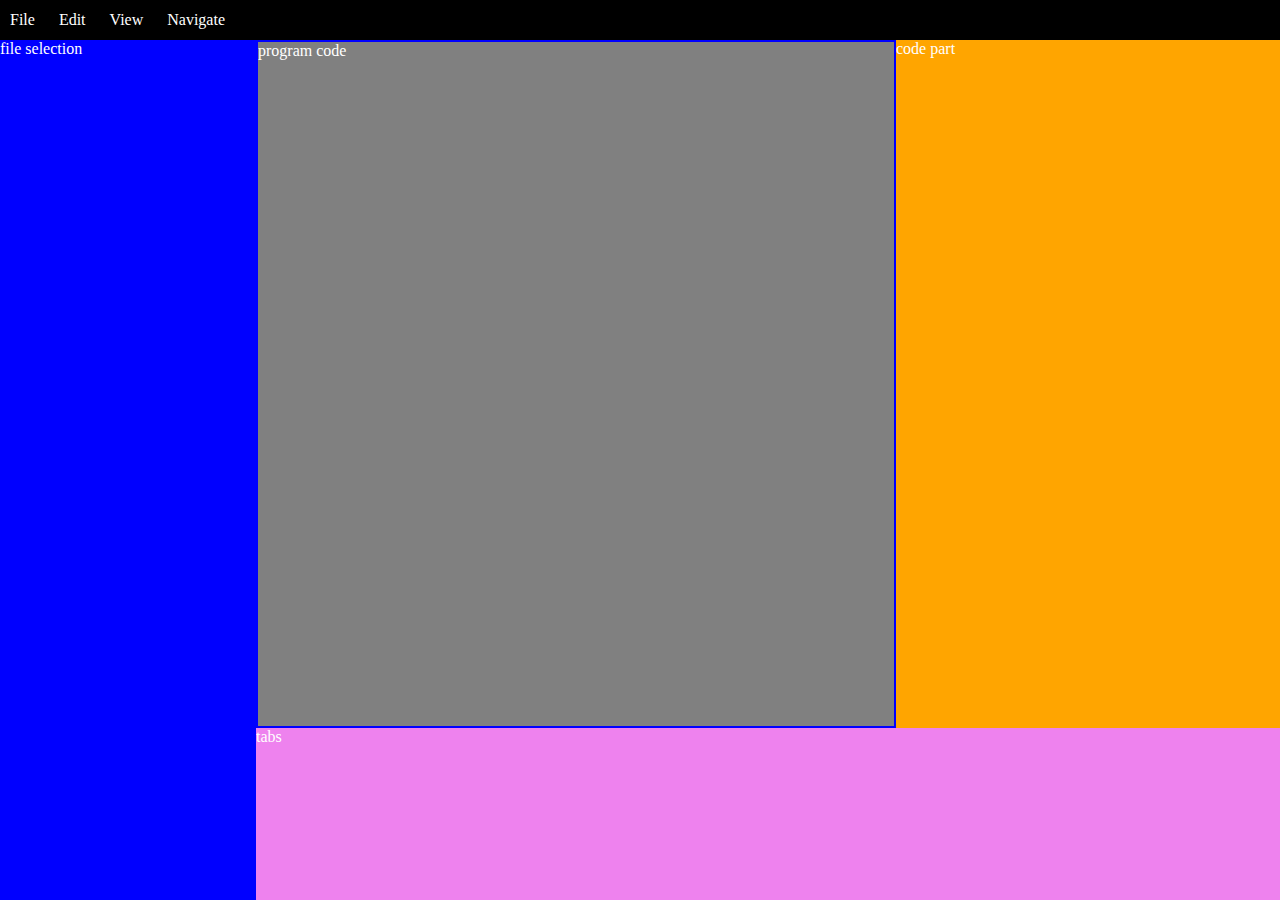
==== index.html @ 7b4e3757 "Prepared nav bar, minor general improvements." ====
<!DOCTYPE html>
<html lang="pl">
<head>
    <meta charset="UTF-8">
    <link rel="stylesheet" href="main_style.css">
    <script src = "content_loading.js"></script>
    <title>Title</title>
</head>
<body>

    <div id = "main_box">
        <div id = "nav_bar" class = "has_main_style">
            <div class = "menu_item"> File </div>
            <div class = "menu_item"> Edit </div>
            <div class = "menu_item"> View </div>
            <div class = "menu_item"> Navigate </div>
        </div>
        <div id = "tabs" class = "has_main_style"> tabs </div>
        <div id = "program_code" class = "has_main_style"> program code </div>
        <div id = "file_selection" class = "has_main_style"> file selection </div>
        <div id = "code_part" class = "has_main_style"> code part </div>
    </div>

</body>
</html>
---- main_style.css ----
:root {
    --main_bg_color: black;
    --main_text_color: white;
    --main_border_color: blue;
    --nav_bar_height: 40px;
    --menu_item_padding: 10px;
}





html, body {
    height: 100%;
    margin: 0;
}

#main_box {
    min-height: 100%;
    background-color: aquamarine;
    width: 100%;
    height: 100%;
    display: grid;
    grid-template-columns: 2fr 5fr 3fr;
    grid-template-rows: var(--nav_bar_height) 4fr 1fr;
    grid-template-areas:
            "menu menu menu"
            "file_selection program_code code_part"
            "file_selection tabs tabs";

}

.menu_item {
    display: inline-block;
    height: var(--nav_bar_height);
    line-height: var(--nav_bar_height);
    margin-left: var(--menu_item_padding);
    margin-right: var(--menu_item_padding);
    text-align: center;
    vertical-align: middle;

}



.has_main_style {

    border-color: var(--main_border_color);
    background-color: var(--main_bg_color);
    color: var(--main_text_color);

}


#file_selection {

    grid-area: file_selection;
    background-color: blue;

}

#code_part {
    grid-area: code_part;
    background-color: orange;
}

#nav_bar {
    grid-area: menu;
}

#program_code {
    grid-area: program_code;
    background-color: grey;
    border-width: 2px;
    border-style: solid;
}

#tabs {
    grid-area: tabs;
    background-color: violet;
}
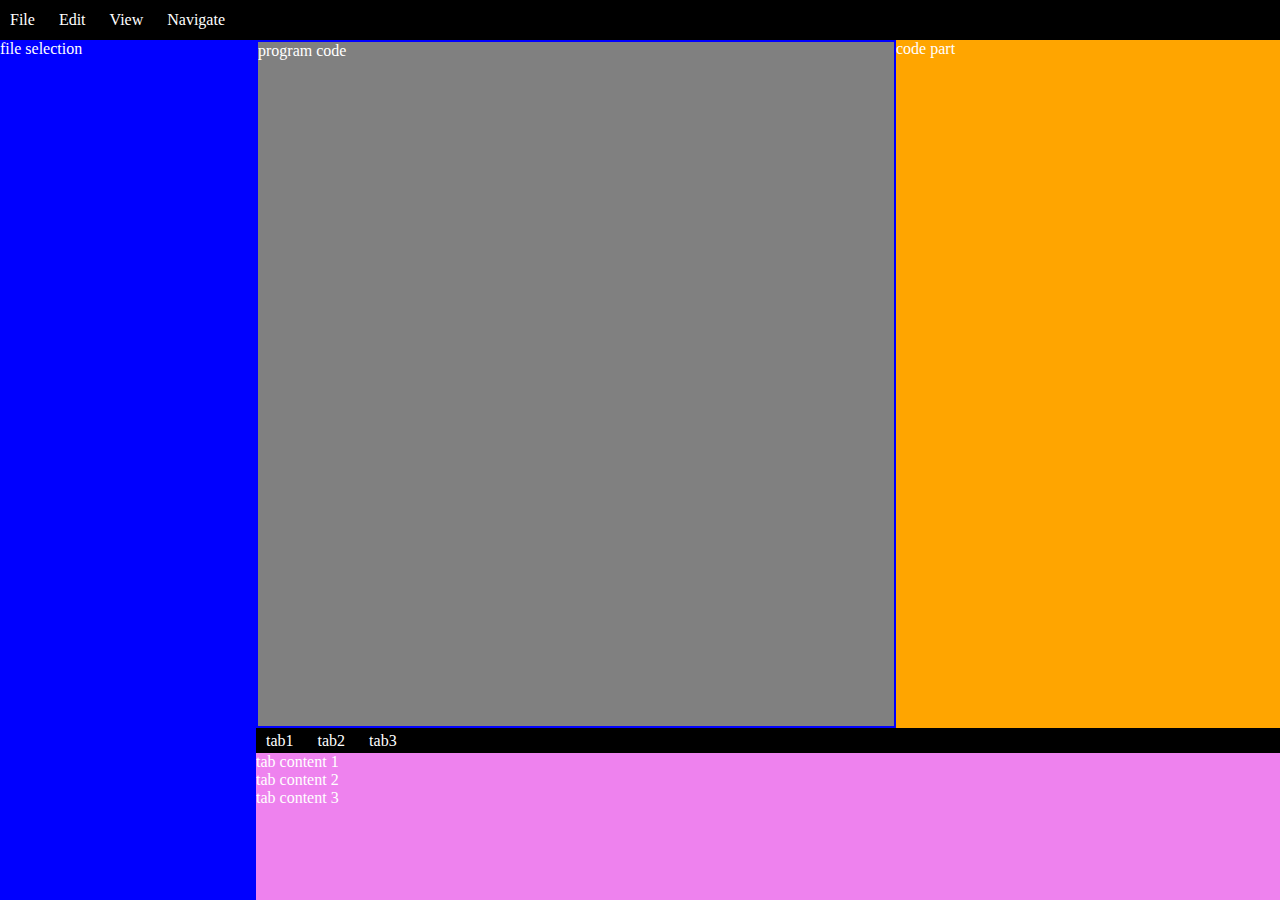
==== commit cb834c0e: "Started developing tabs." ====
--- a/index.html
+++ b/index.html
@@ -15,7 +15,18 @@
             <div class = "menu_item"> View </div>
             <div class = "menu_item"> Navigate </div>
         </div>
-        <div id = "tabs" class = "has_main_style"> tabs </div>
+        <div id = "tabs" class = "has_main_style">
+            <div id = "tabs_bar" class = "has_main_style">
+                <div class = "tab_button"> tab1 </div>
+                <div class = "tab_button"> tab2 </div>
+                <div class = "tab_button"> tab3 </div>
+            </div>
+            <div id = "tabs_content">
+                <div class = "tab_content"> tab content 1 </div>
+                <div class = "tab_content"> tab content 2 </div>
+                <div class = "tab_content"> tab content 3 </div>
+            </div>
+        </div>
         <div id = "program_code" class = "has_main_style"> program code </div>
         <div id = "file_selection" class = "has_main_style"> file selection </div>
         <div id = "code_part" class = "has_main_style"> code part </div>
--- a/main_style.css
+++ b/main_style.css
@@ -3,8 +3,11 @@
     --main_bg_color: black;
     --main_text_color: white;
     --main_border_color: blue;
+    --selected_tab_color: #333333;
     --nav_bar_height: 40px;
     --menu_item_padding: 10px;
+    --tabs_bar_height: 25px;
+    --tab_button_padding: 10px;
 }
 
 
@@ -79,4 +82,27 @@
 #tabs {
     grid-area: tabs;
     background-color: violet;
+    display: grid;
+    grid-template-rows: var(--tabs_bar_height) auto;
+}
+
+
+#tabs_bar {
+    height: var(--tabs_bar_height);
+    width: 100%;
+
+}
+
+#tabs_content {
+    width: 100%;
+
+}
+
+.tab_button {
+    height: var(--tabs_bar_height);
+    line-height: var(--tabs_bar_height);
+    display: inline-block;
+    padding-left: var(--tab_button_padding);
+    padding-right: var(--tab_button_padding);
+
 }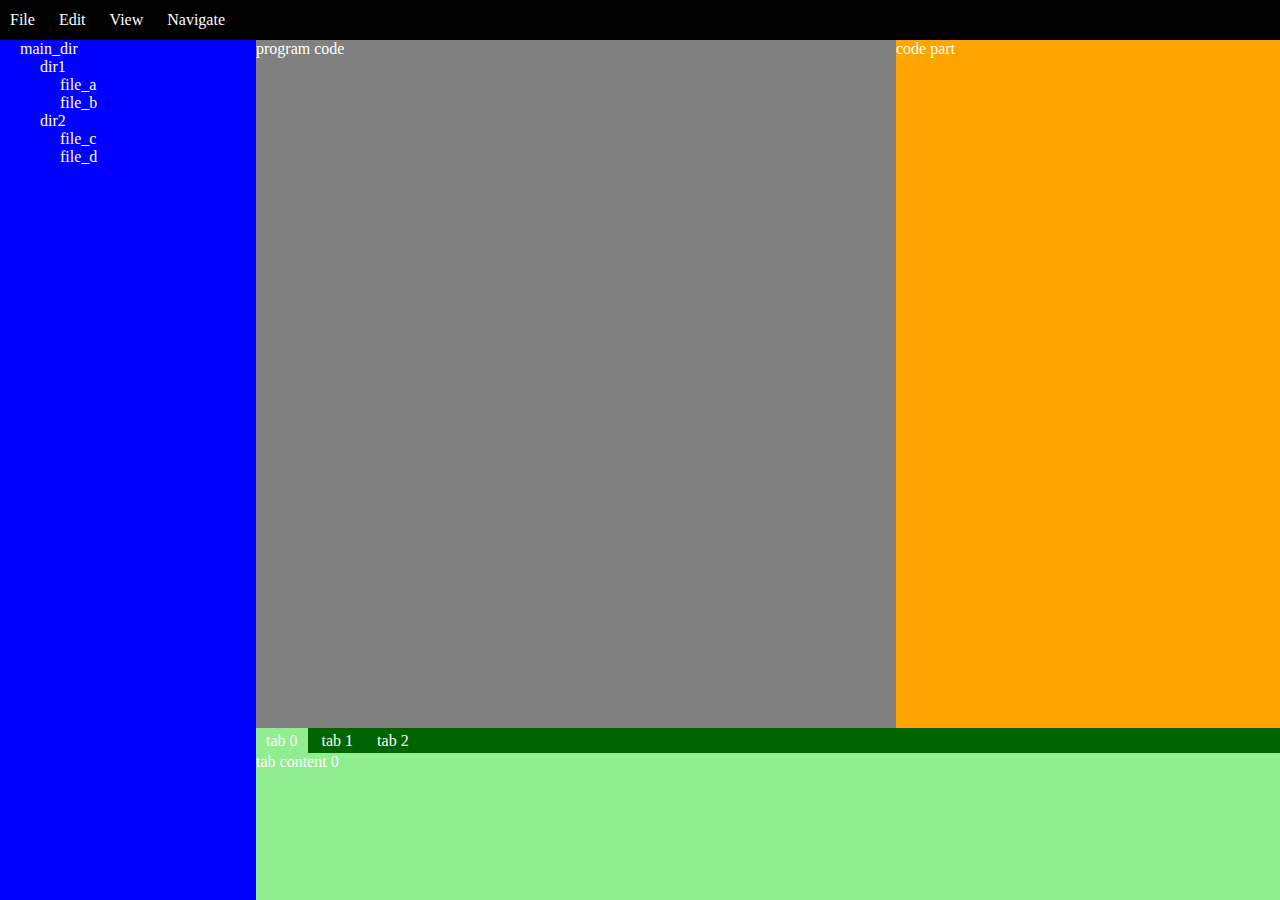
==== commit 3d37d1dc: "Started developing mobile version. Tabs working in mobile version." ====
--- a/index.html
+++ b/index.html
@@ -2,12 +2,16 @@
 <html lang="pl">
 <head>
     <meta charset="UTF-8">
+    <meta name="viewport" content="width=device-width, initial-scale=1.0">
     <link rel="stylesheet" href="main_style.css">
+    <link rel="stylesheet" href="tabs_style.css">
     <script src = "content_loading.js"></script>
+    <script src = "tabs.js"></script>
     <title>Title</title>
 </head>
 <body>
 
+    <div id = "testId" > </div>
     <div id = "main_box">
         <div id = "nav_bar" class = "has_main_style">
             <div class = "menu_item"> File </div>
@@ -15,21 +19,45 @@
             <div class = "menu_item"> View </div>
             <div class = "menu_item"> Navigate </div>
         </div>
-        <div id = "tabs" class = "has_main_style">
-            <div id = "tabs_bar" class = "has_main_style">
-                <div class = "tab_button"> tab1 </div>
-                <div class = "tab_button"> tab2 </div>
-                <div class = "tab_button"> tab3 </div>
-            </div>
-            <div id = "tabs_content">
-                <div class = "tab_content"> tab content 1 </div>
-                <div class = "tab_content"> tab content 2 </div>
-                <div class = "tab_content"> tab content 3 </div>
+        <div id = "tabs_wrapper">
+            <div id = "tabs" class = "has_main_style">
+                <div id = "tabs_bar" class = "has_main_style">
+                    <div id = "tab_button_0" class = "tab_button"> tab 0 </div>
+                    <div id = "tab_button_1" class = "tab_button"> tab 1 </div>
+                    <div id = "tab_button_2" class = "tab_button"> tab 2 </div>
+                </div>
+                <div id = "tabs_content">
+                    <div id = "tab_content_0" class = "tab_content"> tab content 0 </div>
+                    <div id = "tab_content_1" class = "tab_content"> tab content 1 </div>
+                    <div id = "tab_content_2" class = "tab_content"> tab content 2 </div>
+                </div>
             </div>
         </div>
+
         <div id = "program_code" class = "has_main_style"> program code </div>
-        <div id = "file_selection" class = "has_main_style"> file selection </div>
+        <div id = "file_selection" class = "has_main_style">
+            <div class = "file_system_item" >
+                main_dir
+                <div class = "file_system_item" >
+                    dir1
+                    <div class = "file_system_item"> file_a </div>
+                    <div class = "file_system_item"> file_b </div>
+                </div>
+                <div class = "file_system_item">
+                    dir2
+                    <div class = "file_system_item"> file_c </div>
+                    <div class = "file_system_item"> file_d </div>
+                </div>
+
+            </div>
+
+        </div>
         <div id = "code_part" class = "has_main_style"> code part </div>
+
+        <!-- Buttons for mobile version -->
+        <button id = "tabs_opener" class = "toggle_button"> open tabs </button>
+        <button id = "tabs_closer" class = "toggle_button"> close tabs </button>
+
     </div>
 
 </body>
--- a/main_style.css
+++ b/main_style.css
@@ -3,14 +3,23 @@
     --main_bg_color: black;
     --main_text_color: white;
     --main_border_color: blue;
-    --selected_tab_color: #333333;
+    --selected_tab_color: lightgreen;
+    --unselected_tab_color: darkgreen;
+
+
+
+
     --nav_bar_height: 40px;
     --menu_item_padding: 10px;
     --tabs_bar_height: 25px;
     --tab_button_padding: 10px;
-}
 
 
+    /* mobile */
+    --mobile_tabs_height: 35%;
+
+
+}
 
 
 
@@ -19,18 +28,87 @@
     margin: 0;
 }
 
+* {
+    box-sizing: border-box;
+}
+
+
 #main_box {
-    min-height: 100%;
-    background-color: aquamarine;
     width: 100%;
     height: 100%;
     display: grid;
-    grid-template-columns: 2fr 5fr 3fr;
-    grid-template-rows: var(--nav_bar_height) 4fr 1fr;
-    grid-template-areas:
+}
+
+
+
+@media only screen and (max-width: 600px) {
+
+    #main_box {
+        grid-template-rows: var(--nav_bar_height) 2fr 1fr;
+        grid-template-columns: 100%;
+        grid-template-areas:
+            "menu"
+            "program_code"
+            "code_part";
+
+    }
+
+
+    #file_selection {
+        position: absolute;
+        visibility: hidden;
+        height: 100%;
+        width: 30%;
+    }
+
+    #tabs_wrapper {
+        position: absolute;
+        visibility: hidden;
+        bottom: 0;
+        width: 100%;
+        height: var(--mobile_tabs_height);
+    }
+
+    #tabs_opener {
+        position: absolute;
+        bottom: 0;
+        right: 0;
+    }
+
+    #tabs_closer {
+        position: absolute;
+        bottom: var(--mobile_tabs_height);
+        right: 0;
+        visibility: hidden;
+    }
+
+
+}
+
+
+
+
+@media only screen and (min-width: 601px) {
+
+
+    #main_box {
+        grid-template-columns: 2fr 5fr 3fr;
+        grid-template-rows: var(--nav_bar_height) 4fr 1fr;
+        grid-template-areas:
             "menu menu menu"
             "file_selection program_code code_part"
             "file_selection tabs tabs";
+
+    }
+
+    #tabs_wrapper {
+        grid-area: tabs;
+    }
+
+
+    .toggle_button {
+        display: none;
+    }
 
 }
 
@@ -46,7 +124,6 @@
 }
 
 
-
 .has_main_style {
 
     border-color: var(--main_border_color);
@@ -54,7 +131,6 @@
     color: var(--main_text_color);
 
 }
-
 
 #file_selection {
 
@@ -75,34 +151,9 @@
 #program_code {
     grid-area: program_code;
     background-color: grey;
-    border-width: 2px;
-    border-style: solid;
 }
 
-#tabs {
-    grid-area: tabs;
-    background-color: violet;
-    display: grid;
-    grid-template-rows: var(--tabs_bar_height) auto;
-}
-
-
-#tabs_bar {
-    height: var(--tabs_bar_height);
-    width: 100%;
-
-}
-
-#tabs_content {
-    width: 100%;
-
-}
-
-.tab_button {
-    height: var(--tabs_bar_height);
-    line-height: var(--tabs_bar_height);
-    display: inline-block;
-    padding-left: var(--tab_button_padding);
-    padding-right: var(--tab_button_padding);
+.file_system_item {
+    margin-left: 20px;
 
 }--- a/tabs_style.css
+++ b/tabs_style.css
@@ -0,0 +1,39 @@
+#tabs {
+    width: 100%;
+    height: 100%;
+    display: grid;
+    grid-template-rows: var(--tabs_bar_height) auto;
+}
+
+#tabs_bar {
+    height: var(--tabs_bar_height);
+    width: 100%;
+    background-color: var(--unselected_tab_color);
+}
+
+#tabs_content {
+    width: 100%;
+}
+
+.tab_button {
+    height: var(--tabs_bar_height);
+    line-height: var(--tabs_bar_height);
+    display: inline-block;
+    padding-left: var(--tab_button_padding);
+    padding-right: var(--tab_button_padding);
+    vertical-align: middle;
+    background-color: var(--unselected_tab_color);
+}
+
+.tab_button:hover {
+    cursor: pointer;
+}
+
+.tab_content {
+    height: 100%;
+    width: 100%;
+    display: none;
+    background-color: var(--selected_tab_color);
+}
+
+
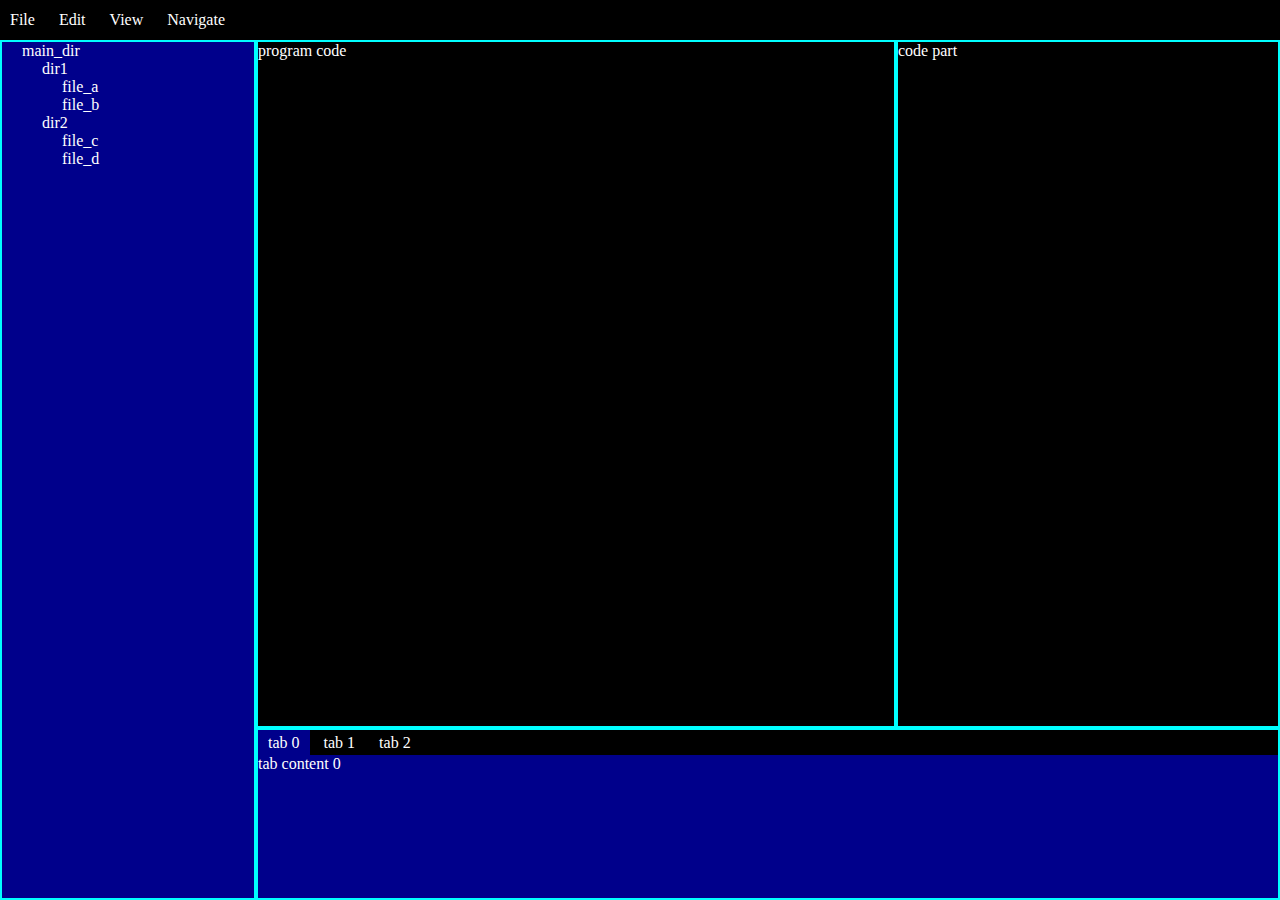
==== commit d4af26c0: "Full working version." ====
--- a/index.html
+++ b/index.html
@@ -7,17 +7,23 @@
     <link rel="stylesheet" href="tabs_style.css">
     <script src = "content_loading.js"></script>
     <script src = "tabs.js"></script>
+    <script src = "menu_buttons.js"></script>
+    <script src = "onload.js"></script>
     <title>Title</title>
 </head>
 <body>
-
-    <div id = "testId" > </div>
     <div id = "main_box">
         <div id = "nav_bar" class = "has_main_style">
-            <div class = "menu_item"> File </div>
-            <div class = "menu_item"> Edit </div>
-            <div class = "menu_item"> View </div>
-            <div class = "menu_item"> Navigate </div>
+            <div id = "file_selection_opener" class = "toggle_button nav_bar_toggle_button">  <img src = "dir_icon.png" alt = "open dir"/>  </div>
+            <div id = "file_selection_closer" class = "toggle_button nav_bar_toggle_button"> close dir </div>
+            <div id = "menu_opener" class = "toggle_button nav_bar_toggle_button"> open menu </div>
+            <button id = "menu_closer" class = "toggle_button nav_bar_toggle_button"> close menu </button>
+            <div id = "menu" class = "has_main_style">
+                <div class = "menu_item" > File </div>
+                <div class = "menu_item" > Edit </div>
+                <div class = "menu_item" > View </div>
+                <div class = "menu_item" > Navigate </div>
+            </div>
         </div>
         <div id = "tabs_wrapper">
             <div id = "tabs" class = "has_main_style">
--- a/main_style.css
+++ b/main_style.css
@@ -1,27 +1,34 @@
 
 :root {
+
+    /* colors */
     --main_bg_color: black;
+    --secondary_bg_color: darkblue;
+    --third_bg_color: darkgrey;
     --main_text_color: white;
-    --main_border_color: blue;
-    --selected_tab_color: lightgreen;
-    --unselected_tab_color: darkgreen;
-
-
-
-
+    --main_border_color: aqua;
+
+
+
+
+
+    /* fixed distances */
     --nav_bar_height: 40px;
     --menu_item_padding: 10px;
     --tabs_bar_height: 25px;
     --tab_button_padding: 10px;
-
+    --main_border_width: 2px;
+
+    /* tabs */
+    --unselected_tab_color: var(--main_bg_color);
+    --selected_tab_color: var(--secondary_bg_color);
+    --tabs_text_color: var(--main_text_color);
 
     /* mobile */
     --mobile_tabs_height: 35%;
-
-
-}
-
-
+    --mobile_file_selection_width: 30%;
+
+}
 
 html, body {
     height: 100%;
@@ -31,7 +38,6 @@
 * {
     box-sizing: border-box;
 }
-
 
 #main_box {
     width: 100%;
@@ -39,7 +45,41 @@
     display: grid;
 }
 
-
+#file_selection {
+    grid-area: file_selection;
+    background-color: var(--secondary_bg_color);
+    border: 2px solid var(--main_border_color);
+    color: var(--main_text_color);
+}
+
+#program_code {
+    grid-area: program_code;
+    background-color: var(--main_bg_color);
+    color: var(--main_text_color);
+    border: 2px solid var(--main_border_color);
+}
+
+#code_part {
+    grid-area: code_part;
+    background-color: var(--main_bg_color);
+    color: var(--main_text_color);
+    border: 2px solid var(--main_border_color);
+}
+
+#nav_bar {
+    grid-area: nav_bar;
+    display: flex;
+    flex-direction: row;
+    background-color: var(--main_bg_color);
+    color: var(--main_text_color);
+}
+
+
+
+
+.menu_item:hover {
+    cursor: pointer;
+}
 
 @media only screen and (max-width: 600px) {
 
@@ -47,17 +87,17 @@
         grid-template-rows: var(--nav_bar_height) 2fr 1fr;
         grid-template-columns: 100%;
         grid-template-areas:
-            "menu"
+            "nav_bar"
             "program_code"
             "code_part";
-
-    }
-
+    }
 
     #file_selection {
         position: absolute;
         visibility: hidden;
-        height: 100%;
+        top: var(--nav_bar_height);
+        left: 0;
+        height: calc(100% - var(--nav_bar_height));
         width: 30%;
     }
 
@@ -83,22 +123,71 @@
     }
 
 
+    .toggle_button:hover {
+        cursor: pointer;
+    }
+
+    .nav_bar_toggle_button {
+        height: var(--nav_bar_height);
+        line-height: var(--nav_bar_height);
+        padding-left: var(--menu_item_padding);
+        padding-right: var(--menu_item_padding);
+    }
+
+    #menu_opener {
+        display: block;
+    }
+
+    #menu_closer {
+        display: none;
+    }
+
+    #file_selection_opener {
+        display: block;
+    }
+
+    #file_selection_opener img {
+        height: var(--nav_bar_height);
+        display: block;
+    }
+
+
+    #file_selection_closer {
+        display: none;
+        background-color: var(--secondary_bg_color);
+    }
+
+    #menu {
+        display: none;
+        position: absolute;
+        top: 40px;
+        left: 0;
+        width: 100%;
+        border: 2px solid var(--main_border_color);
+    }
+
+    .menu_item {
+        display: block;
+        padding: var(--menu_item_padding);
+        text-align: center;
+    }
+
+
+
 }
 
 
 
 
 @media only screen and (min-width: 601px) {
-
 
     #main_box {
         grid-template-columns: 2fr 5fr 3fr;
         grid-template-rows: var(--nav_bar_height) 4fr 1fr;
         grid-template-areas:
-            "menu menu menu"
+            "nav_bar nav_bar nav_bar"
             "file_selection program_code code_part"
             "file_selection tabs tabs";
-
     }
 
     #tabs_wrapper {
@@ -110,20 +199,23 @@
         display: none;
     }
 
-}
-
-.menu_item {
-    display: inline-block;
-    height: var(--nav_bar_height);
-    line-height: var(--nav_bar_height);
-    margin-left: var(--menu_item_padding);
-    margin-right: var(--menu_item_padding);
-    text-align: center;
-    vertical-align: middle;
-
-}
-
-
+    .menu_item {
+        display: inline-block;
+        height: var(--nav_bar_height);
+        line-height: var(--nav_bar_height);
+        padding-left: var(--menu_item_padding);
+        padding-right: var(--menu_item_padding);
+        text-align: center;
+        vertical-align: middle;
+    }
+
+}
+
+
+
+
+
+/*
 .has_main_style {
 
     border-color: var(--main_border_color);
@@ -132,26 +224,15 @@
 
 }
 
-#file_selection {
-
-    grid-area: file_selection;
-    background-color: blue;
-
-}
-
-#code_part {
-    grid-area: code_part;
-    background-color: orange;
-}
-
-#nav_bar {
-    grid-area: menu;
-}
-
-#program_code {
-    grid-area: program_code;
-    background-color: grey;
-}
+*/
+
+
+
+
+
+
+
+
 
 .file_system_item {
     margin-left: 20px;
--- a/tabs_style.css
+++ b/tabs_style.css
@@ -3,6 +3,8 @@
     height: 100%;
     display: grid;
     grid-template-rows: var(--tabs_bar_height) auto;
+    border: 2px solid var(--main_border_color);
+    color: var(--tabs_text_color);
 }
 
 #tabs_bar {
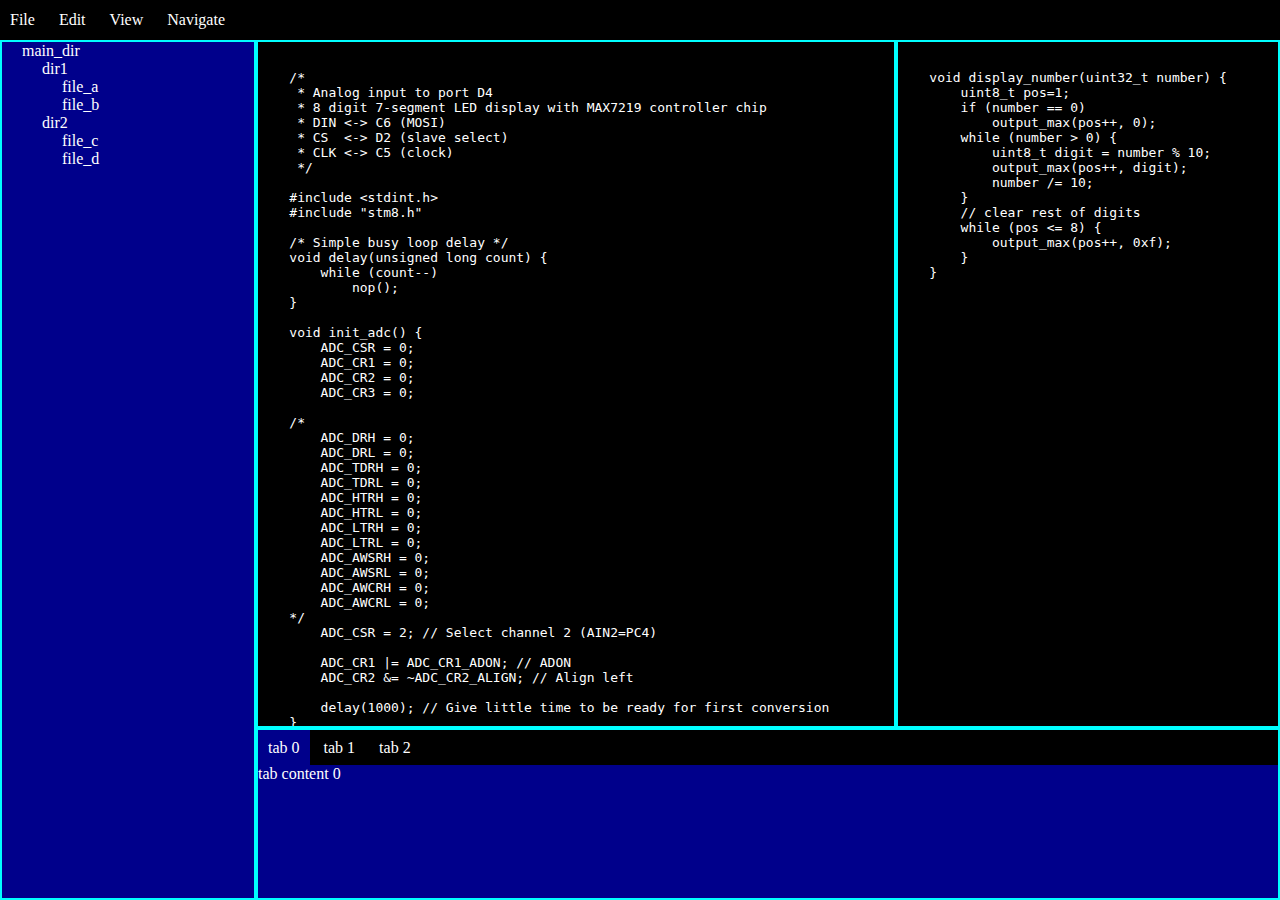
==== commit 82d7d714: "First part final version." ====
--- a/index.html
+++ b/index.html
@@ -3,9 +3,7 @@
 <head>
     <meta charset="UTF-8">
     <meta name="viewport" content="width=device-width, initial-scale=1.0">
-    <link rel="stylesheet" href="main_style.css">
-    <link rel="stylesheet" href="tabs_style.css">
-    <script src = "content_loading.js"></script>
+    <link rel="stylesheet" href="all_compressed.css">
     <script src = "tabs.js"></script>
     <script src = "menu_buttons.js"></script>
     <script src = "onload.js"></script>
@@ -13,12 +11,12 @@
 </head>
 <body>
     <div id = "main_box">
-        <div id = "nav_bar" class = "has_main_style">
-            <div id = "file_selection_opener" class = "toggle_button nav_bar_toggle_button">  <img src = "dir_icon.png" alt = "open dir"/>  </div>
-            <div id = "file_selection_closer" class = "toggle_button nav_bar_toggle_button"> close dir </div>
-            <div id = "menu_opener" class = "toggle_button nav_bar_toggle_button"> open menu </div>
-            <button id = "menu_closer" class = "toggle_button nav_bar_toggle_button"> close menu </button>
-            <div id = "menu" class = "has_main_style">
+        <div id = "nav_bar" >
+            <button id = "file_selection_opener" class = "toggle_button nav_bar_toggle_button">  <img src = "dir_icon.png" alt = "open dir">  </button>
+            <button id = "file_selection_closer" class = "toggle_button nav_bar_toggle_button"> close </button>
+            <button id = "menu_opener" class = "toggle_button nav_bar_toggle_button"> open menu </button>
+            <button id = "menu_closer" class = "toggle_button nav_bar_toggle_button"> close </button>
+            <div id = "menu" >
                 <div class = "menu_item" > File </div>
                 <div class = "menu_item" > Edit </div>
                 <div class = "menu_item" > View </div>
@@ -26,8 +24,8 @@
             </div>
         </div>
         <div id = "tabs_wrapper">
-            <div id = "tabs" class = "has_main_style">
-                <div id = "tabs_bar" class = "has_main_style">
+            <div id = "tabs" >
+                <div id = "tabs_bar" >
                     <div id = "tab_button_0" class = "tab_button"> tab 0 </div>
                     <div id = "tab_button_1" class = "tab_button"> tab 1 </div>
                     <div id = "tab_button_2" class = "tab_button"> tab 2 </div>
@@ -40,8 +38,151 @@
             </div>
         </div>
 
-        <div id = "program_code" class = "has_main_style"> program code </div>
-        <div id = "file_selection" class = "has_main_style">
+        <div id = "program_code" class = "has_main_style"> <pre><code>
+    /*
+     * Analog input to port D4
+     * 8 digit 7-segment LED display with MAX7219 controller chip
+     * DIN &lt;-&gt; C6 (MOSI)
+     * CS  &lt;-&gt; D2 (slave select)
+     * CLK &lt;-&gt; C5 (clock)
+     */
+
+    #include &lt;stdint.h&gt;
+    #include "stm8.h"
+
+    /* Simple busy loop delay */
+    void delay(unsigned long count) {
+        while (count--)
+            nop();
+    }
+    
+    void init_adc() {
+        ADC_CSR = 0;
+        ADC_CR1 = 0;
+        ADC_CR2 = 0;
+        ADC_CR3 = 0;
+
+    /*
+        ADC_DRH = 0;
+        ADC_DRL = 0;
+        ADC_TDRH = 0;
+        ADC_TDRL = 0;
+        ADC_HTRH = 0;
+        ADC_HTRL = 0;
+        ADC_LTRH = 0;
+        ADC_LTRL = 0;
+        ADC_AWSRH = 0;
+        ADC_AWSRL = 0;
+        ADC_AWCRH = 0;
+        ADC_AWCRL = 0;
+    */
+        ADC_CSR = 2; // Select channel 2 (AIN2=PC4)
+
+        ADC_CR1 |= ADC_CR1_ADON; // ADON
+        ADC_CR2 &= ~ADC_CR2_ALIGN; // Align left
+
+        delay(1000); // Give little time to be ready for first conversion
+    }
+
+    uint16_t analog_read() {
+        ADC_CR1 &= ~ADC_CR1_CONT; // Single conversion mode
+        ADC_CR1 |= ADC_CR1_ADON; // Start conversion
+        do { nop(); } while ((ADC_CSR &gt;&gt; 7) == 0);
+        ADC_CSR &= ~ADC_CSR_EOC; // Clear "End of conversion"-flag
+        return (ADC_DRH &lt;&lt; 2) | (ADC_DRL &gt;&gt; 6);  // Left aligned
+    }
+
+    /* For LED-display */
+    void setup_spi() {
+        // SPI port setup: MISO is pullup in, MOSI & SCK are push-pull out
+        PC_DDR |= PIN5 | PIN6; // clock and MOSI
+        PC_CR1 |= PIN5 | PIN6 | PIN7;
+
+        // CS/SS (PD2) as output
+        PD_DDR |= PIN2;
+        PD_CR1 |= PIN2;
+        PD_ODR |= PIN2; // CS high
+
+        // SPI registers: First reset everything
+        SPI_CR1 = 0;
+        SPI_CR2 = 0;
+
+        // SPI_CR1 LSBFIRST=0 (MSB is transmitted first)
+        SPI_CR1 &= ~SPI_CR1_LSBFIRST;
+        // Baud Rate Control: 0b111 = fmaster / 256 (62,500 baud)
+        SPI_CR1 |= SPI_CR1_BR(0b111);
+        // SPI_CR1 CPOL=0 (Clock Phase, The first clock transition is the first data capture edge)
+        SPI_CR1 &= ~SPI_CR1_CPOL;
+        // SPI_CR1 CPHA=0 (Clock Polarity, SCK to 0 when idle)
+        SPI_CR1 &= ~SPI_CR1_CPHA;
+
+        SPI_CR2 |= SPI_CR2_SSM; // bit 1 SSM=1 Software slave management, enabled
+        SPI_CR2 |= SPI_CR2_SSI; // bit 0 SSI=1 Internal slave select, Master mode
+        SPI_CR1 |= SPI_CR1_MSTR;  // CR1 bit 2 MSTR = 1, Master configuration.
+    }
+
+    uint8_t SPIOut(uint8_t data) {
+        SPI_CR1 |= SPI_CR1_MSTR;;  // MSTR = 1, Master device.
+        SPI_CR1 |= SPI_CR1_SPE; // SPE, SPI Enable, Peripheral enabled
+        SPI_DR = data;
+        while (SPI_SR & SPI_SR_BSY); // SPI is busy in communication or Tx buffer is not empty
+        SPI_CR1 &= ~SPI_CR1_SPE; // Disable SPI
+        data = SPI_DR;
+        return data; // Not yet used.
+    }
+
+    void output_max(uint8_t address, uint8_t data) {
+        PD_ODR &= ~PIN2; // CS low
+        SPIOut(address);
+        SPIOut(data);
+        PD_ODR |= PIN2; // CS high
+    }
+
+    void init_max7219() {
+        uint8_t i;
+        output_max(0x0f, 0x00); //display test register - test mode off
+        output_max(0x0c, 0x01); //shutdown register - normal operation
+        output_max(0x0b, 0x07); //scan limit register - display digits 0 thru 7
+        output_max(0x0a, 0x01); //intensity register (1 = 3/32 on.  0xf is max)
+        output_max(0x09, 0xff); //decode mode register - CodeB decode all digits
+        // Blank all digits
+        for (i=1; i &lt;= 8; i++) {
+            output_max(i, 0xf);
+        }
+    }
+
+    void display_number(uint32_t number) {
+        uint8_t pos=1;
+        if (number == 0)
+            output_max(pos++, 0);
+        while (number &gt; 0) {
+            uint8_t digit = number % 10;
+            output_max(pos++, digit);
+            number /= 10;
+        }
+        // clear rest of digits
+        while (pos &lt;= 8) {
+            output_max(pos++, 0xf);
+        }
+    }
+
+    int main(void)
+    {
+        /* Set clock to full speed (16 Mhz) */
+        CLK_CKDIVR = 0;
+
+        init_adc();
+        setup_spi();
+        init_max7219();
+
+        while(1) {
+            display_number(analog_read());
+            delay(100000L);
+        }
+    }
+
+        </code></pre></div>
+        <div id = "file_selection" >
             <div class = "file_system_item" >
                 main_dir
                 <div class = "file_system_item" >
@@ -58,11 +199,27 @@
             </div>
 
         </div>
-        <div id = "code_part" class = "has_main_style"> code part </div>
+        <div id = "code_part" class = "has_main_style"> <pre><code>
+    void display_number(uint32_t number) {
+        uint8_t pos=1;
+        if (number == 0)
+            output_max(pos++, 0);
+        while (number &gt; 0) {
+            uint8_t digit = number % 10;
+            output_max(pos++, digit);
+            number /= 10;
+        }
+        // clear rest of digits
+        while (pos &lt;= 8) {
+            output_max(pos++, 0xf);
+        }
+    }
+
+        </code></pre> </div>
 
         <!-- Buttons for mobile version -->
-        <button id = "tabs_opener" class = "toggle_button"> open tabs </button>
-        <button id = "tabs_closer" class = "toggle_button"> close tabs </button>
+        <button id = "tabs_opener" class = "toggle_button tabs_toggle_button"> open tabs </button>
+        <button id = "tabs_closer" class = "toggle_button tabs_toggle_button"> close </button>
 
     </div>
 
--- a/all_compressed.css
+++ b/all_compressed.css
@@ -0,0 +1 @@
+:root{--main_bg_color:black;--secondary_bg_color:darkblue;--main_text_color:white;--main_border_color:aqua;--nav_bar_height:40px;--menu_item_padding:10px;--tabs_bar_height:35px;--tab_button_padding:10px;--main_border_width:2px;--unselected_tab_color:var(--main_bg_color);--selected_tab_color:var(--secondary_bg_color);--tabs_text_color:var(--main_text_color);--mobile_tabs_height:35%;--mobile_file_selection_width:40%}body,html{height:100%;margin:0}*{box-sizing:border-box}#main_box{width:100%;height:100%;display:grid}.has_main_style{background-color:var(--main_bg_color);color:var(--main_text_color);border:var(--main_border_width) solid var(--main_border_color)}#file_selection{grid-area:file_selection;background-color:var(--secondary_bg_color);border:var(--main_border_width) solid var(--main_border_color);color:var(--main_text_color)}.file_system_item{margin-left:20px}#program_code{grid-area:program_code;overflow-x:scroll;overflow-y:scroll}#code_part{grid-area:code_part;overflow-x:scroll;overflow-y:scroll}#nav_bar{grid-area:nav_bar;display:flex;flex-direction:row;background-color:var(--main_bg_color);color:var(--main_text_color)}.menu_item:hover{cursor:pointer}@media only screen and (max-width:600px){#main_box{grid-template-rows:var(--nav_bar_height) 2fr 1fr;grid-template-columns:100%;grid-template-areas:"nav_bar" "program_code" "code_part"}#file_selection{position:absolute;visibility:hidden;top:var(--nav_bar_height);left:0;height:calc(100% - var(--nav_bar_height));width:var(--mobile_file_selection_width)}#tabs_wrapper{position:absolute;visibility:hidden;bottom:0;width:100%;height:var(--mobile_tabs_height)}#tabs_opener{position:absolute;bottom:0;right:0}#tabs_closer{position:absolute;bottom:var(--mobile_tabs_height);right:0;visibility:hidden}.toggle_button:hover{cursor:pointer}.nav_bar_toggle_button{height:var(--nav_bar_height);line-height:var(--nav_bar_height);padding-left:var(--menu_item_padding);padding-right:var(--menu_item_padding)}#menu_opener{display:block}#menu_closer{display:none}#file_selection_opener{display:block}#file_selection_opener img{height:var(--nav_bar_height);display:block}#file_selection_closer{display:none;background-color:var(--secondary_bg_color)}#menu{display:none;position:absolute;top:var(--nav_bar_height);left:0;width:100%;border:var(--main_border_width) solid var(--main_border_color);background-color:var(--main_bg_color)}.menu_item{display:block;padding:var(--menu_item_padding);text-align:center}.toggle_button{color:var(--main_text_color);background-color:var(--secondary_bg_color)}}@media only screen and (min-width:601px){#main_box{grid-template-columns:2fr 5fr 3fr;grid-template-rows:var(--nav_bar_height) 4fr 1fr;grid-template-areas:"nav_bar nav_bar nav_bar" "file_selection program_code code_part" "file_selection tabs tabs"}#tabs_wrapper{grid-area:tabs}.toggle_button{display:none}.menu_item{display:inline-block;height:var(--nav_bar_height);line-height:var(--nav_bar_height);padding-left:var(--menu_item_padding);padding-right:var(--menu_item_padding);text-align:center;vertical-align:middle}}#tabs{width:100%;height:100%;display:grid;grid-template-rows:var(--tabs_bar_height) auto;border:2px solid var(--main_border_color);color:var(--tabs_text_color)}#tabs_bar{height:var(--tabs_bar_height);width:100%;background-color:var(--unselected_tab_color)}#tabs_content{width:100%}.tab_button{height:var(--tabs_bar_height);line-height:var(--tabs_bar_height);display:inline-block;padding-left:var(--tab_button_padding);padding-right:var(--tab_button_padding);vertical-align:middle;background-color:var(--unselected_tab_color)}.tab_button:hover{cursor:pointer}.tab_content{height:100%;width:100%;display:none;background-color:var(--selected_tab_color)}.tabs_toggle_button{height:var(--nav_bar_height)}